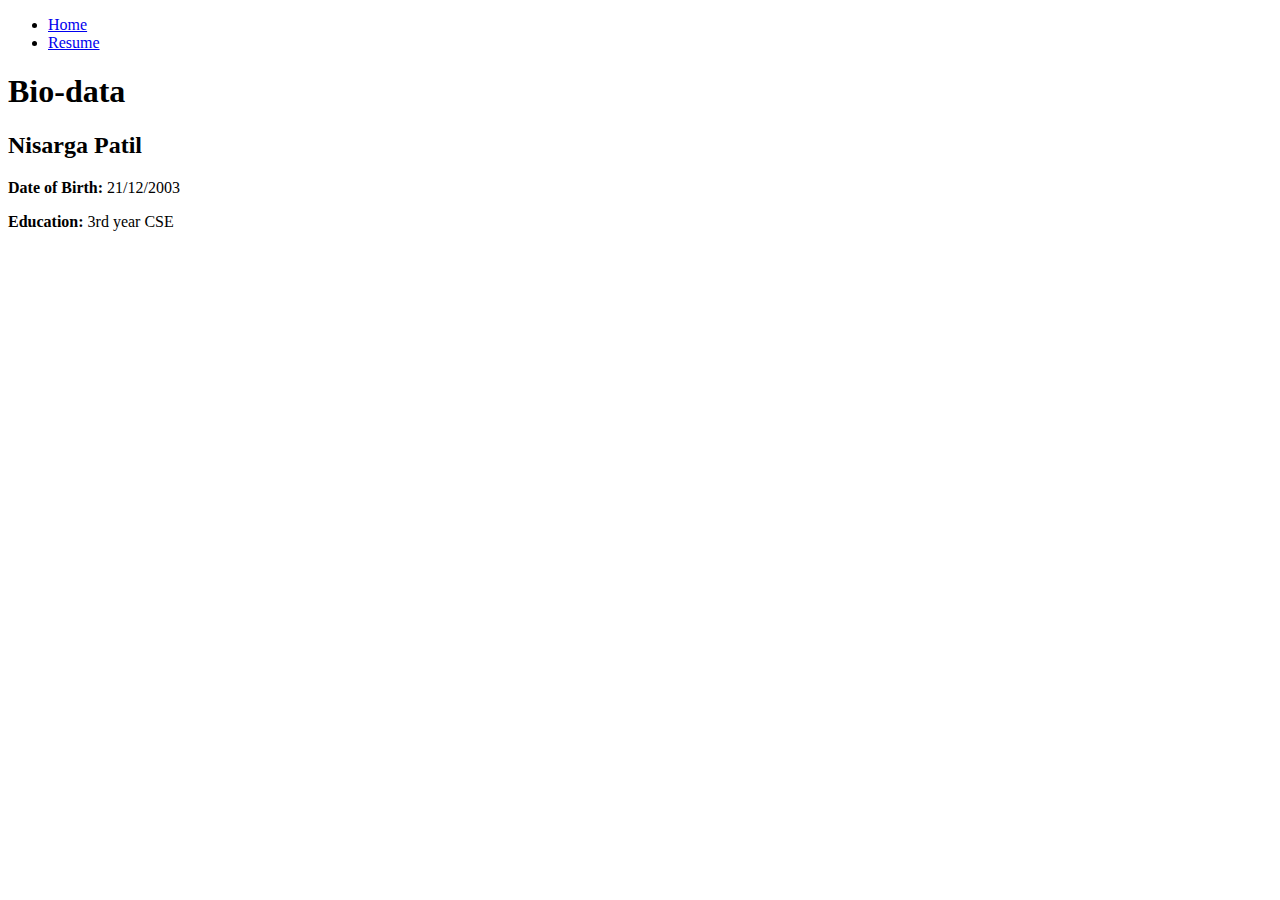
==== biodata.html @ 03c27377 "Add files via upload" ====
<!DOCTYPE html>
<html lang="en">
<head>
    <meta charset="UTF-8">
    <meta name="viewport" content="width=device-width, initial-scale=1.0">
    <title>Nisarga Patil - Bio-data</title>
    <link rel="stylesheet" href="styles.css">
</head>
<body>
    <nav>
        <ul>
            <li><a href="index.html">Home</a></li>
            <li><a href="resume.html">Resume</a></li>
        </ul>
    </nav>
    <section>
        <h1>Bio-data</h1>
        <h2>Nisarga Patil</h2>
        <p><strong>Date of Birth:</strong> 21/12/2003</p>
        <p><strong>Education:</strong> 3rd year CSE</p>
    </section>
</body>
</html>
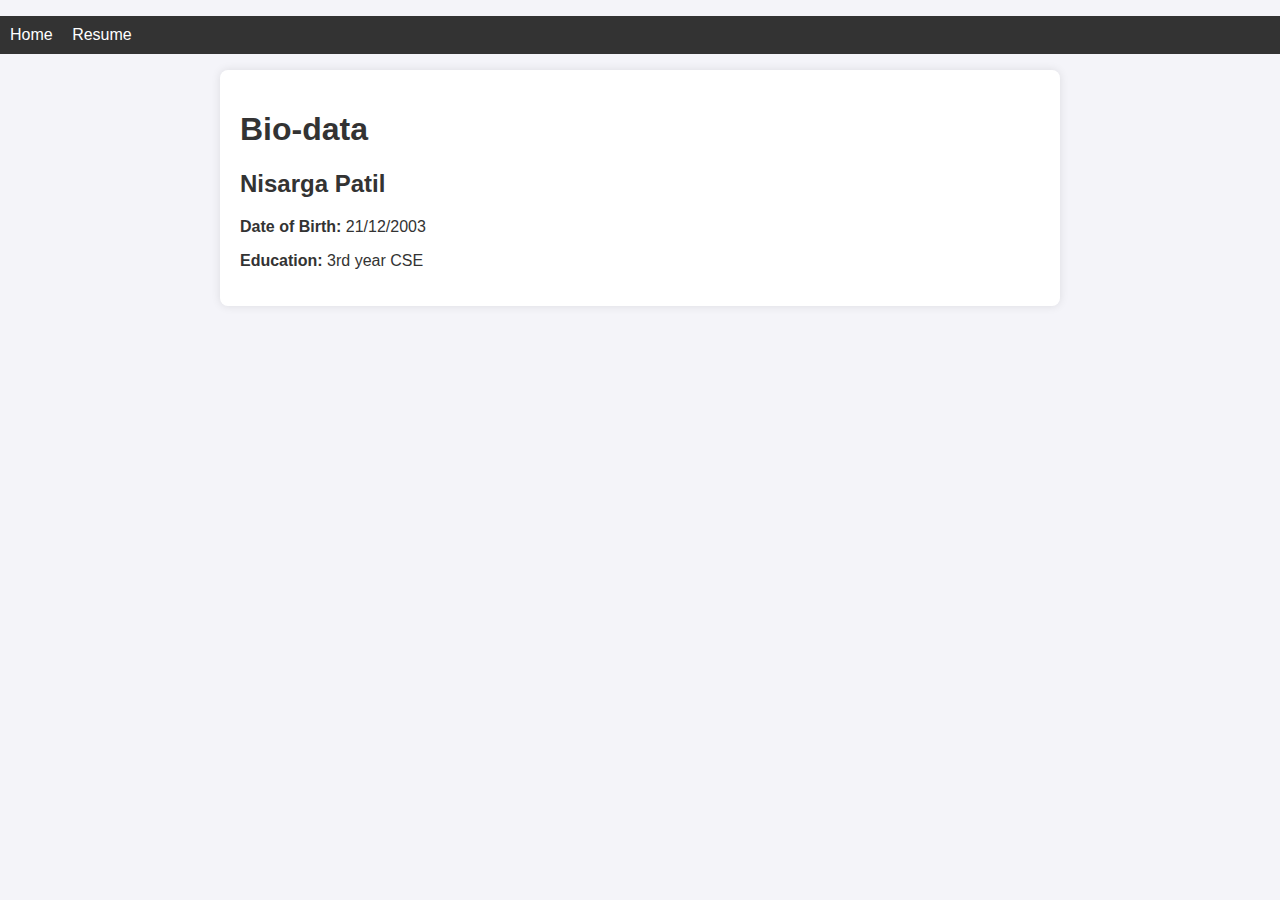
==== commit 04ceda49: "Update biodata.html" ====
--- a/biodata.html
+++ b/biodata.html
@@ -4,7 +4,7 @@
     <meta charset="UTF-8">
     <meta name="viewport" content="width=device-width, initial-scale=1.0">
     <title>Nisarga Patil - Bio-data</title>
-    <link rel="stylesheet" href="styles.css">
+    <link rel="stylesheet" href="style.css">
 </head>
 <body>
     <nav>
--- a/style.css
+++ b/style.css
@@ -0,0 +1,32 @@
+body {
+    font-family: Arial, sans-serif;
+    margin: 0;
+    padding: 0;
+    background-color: #f4f4f9;
+    color: #333;
+}
+
+nav ul {
+    list-style: none;
+    padding: 10px;
+    background-color: #333;
+}
+
+nav ul li {
+    display: inline;
+    margin-right: 15px;
+}
+
+nav ul li a {
+    text-decoration: none;
+    color: white;
+}
+
+section {
+    padding: 20px;
+    max-width: 800px;
+    margin: auto;
+    background: white;
+    border-radius: 8px;
+    box-shadow: 0 0 10px rgba(0, 0, 0, 0.1);
+}
